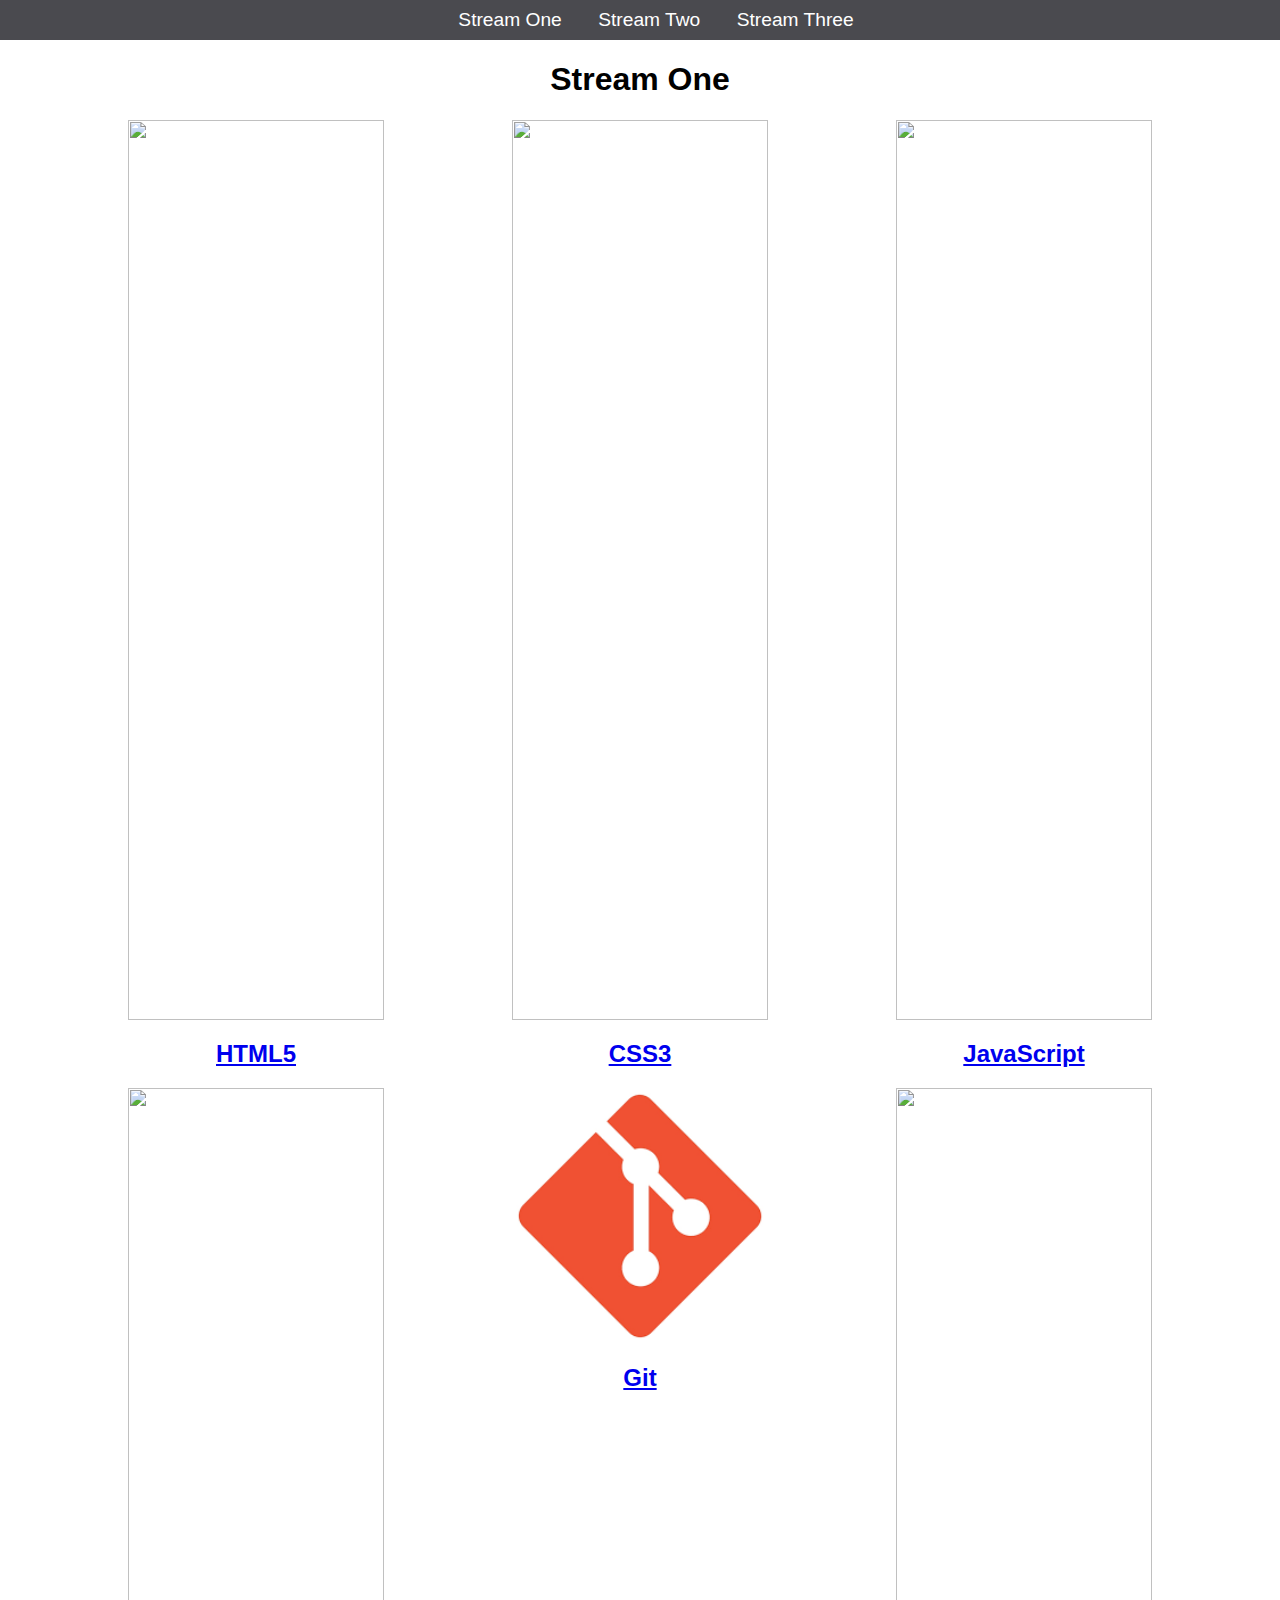
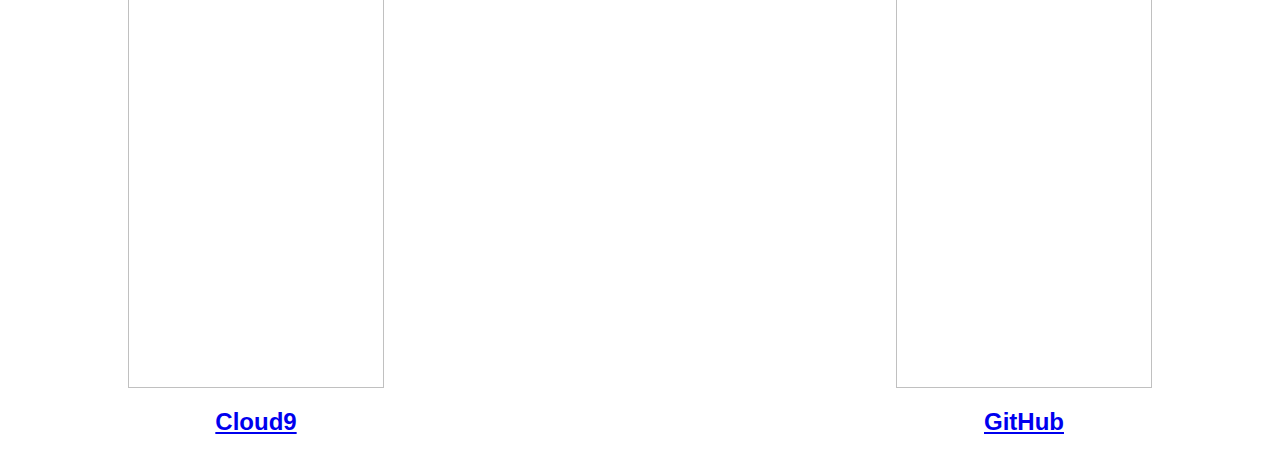
==== index.html @ 946327fa "Rename stream.one.html to index.html" ====
<html>
    <head>
        <title>
            Stream One
        </title>
      <link rel="stylesheet" href="css/style.css" type="text/css" />
    </head>
    <body>
        <nav>
            <ul>
                <li><a href="stream.one.html">Stream One</a></li>
                <li><a href="stream.two.html">Stream Two</a></li>
                <li><a href="stream.three.html">Stream Three</a></li>
                
            </ul>
        </nav>
        <h1>Stream One</h1>
        <div class="card">
            <a href="https://da.wikipedia.org/wiki/HTML5" target="_blank">
            <img src="https://d2b8crmh47yoxi.cloudfront.net/wp-content/uploads/2014/08/blog-html-5-400x400.png" />
            <h2>HTML5</h2>
        </a>
        </div>
        <div class="card">
            <a href="https://en.wikipedia.org/wiki/Cascading_Style_Sheets" target="_blank">
                <img src="https://eternitech.com/wp-content/uploads/2016/11/CSS3.png"/>
                <h2>CSS3</h2>
            </a>
        </div>
        <div class="card">
            <a href="https://en.wikipedia.org/wiki/JavaScript" target="_blank">
                <img src="https://i2.wp.com/www.nuimedia.com/wp-content/uploads/2017/01/javascript-logo.png?ssl=1">
                <h2>JavaScript</h2>
                </a>
        </div>
        <div class="card">
            <a href="https://en.wikipedia.org/wiki/Cloud9_IDE" target="_blank">
                <img src="https://upload.wikimedia.org/wikipedia/commons/thumb/5/5f/Cloud9IDE.png/260px-Cloud9IDE.png">
                <h2>Cloud9</h2>
            </a>
        </div>
        <div class="card">
            <a href="https://en.wikipedia.org/wiki/Git" target="_blank">
                <img src="[data-uri]">
                <h2>Git</h2>
            </a>
        </div>
        <div class="card">
            <a href="https://en.wikipedia.org/wiki/GitHub" target="_blank">
                <img src="https://cdn0.tnwcdn.com/wp-content/blogs.dir/1/files/2016/11/github-image-796x418.png">
                <h2>GitHub</h2>
            </a>
        </div>
        
        
        
        
        
        
    </body>
</html>
---- css/style.css ----
body {
    margin: 0;
    padding: 0;
    font-family: 'oswald', sans-serif;
}

nav ul {
    list-style: none;
    background-color: #4a4a4f;
    text-align: center;
    margin: 0;
    padding: 0;
}

nav li {
    font-size: 1.2em;
    line-height: 40px;
    height: 40px;
    display: inline-block;
    margin-left: 2.5%;
    
}

nav a {
    text-decoration: none;
    color: #ffffff;
    display: block;
}

nav a:hover {
    background-color: #ffffff;
    color: #4a4a4f;
}

.card {
    float: left;
    width: 20%;
    margin-left: 10%;
}
.card a {
    text-align: center;
}

img {
    width: 100%;
}
h1 {
    text-align: center;
}
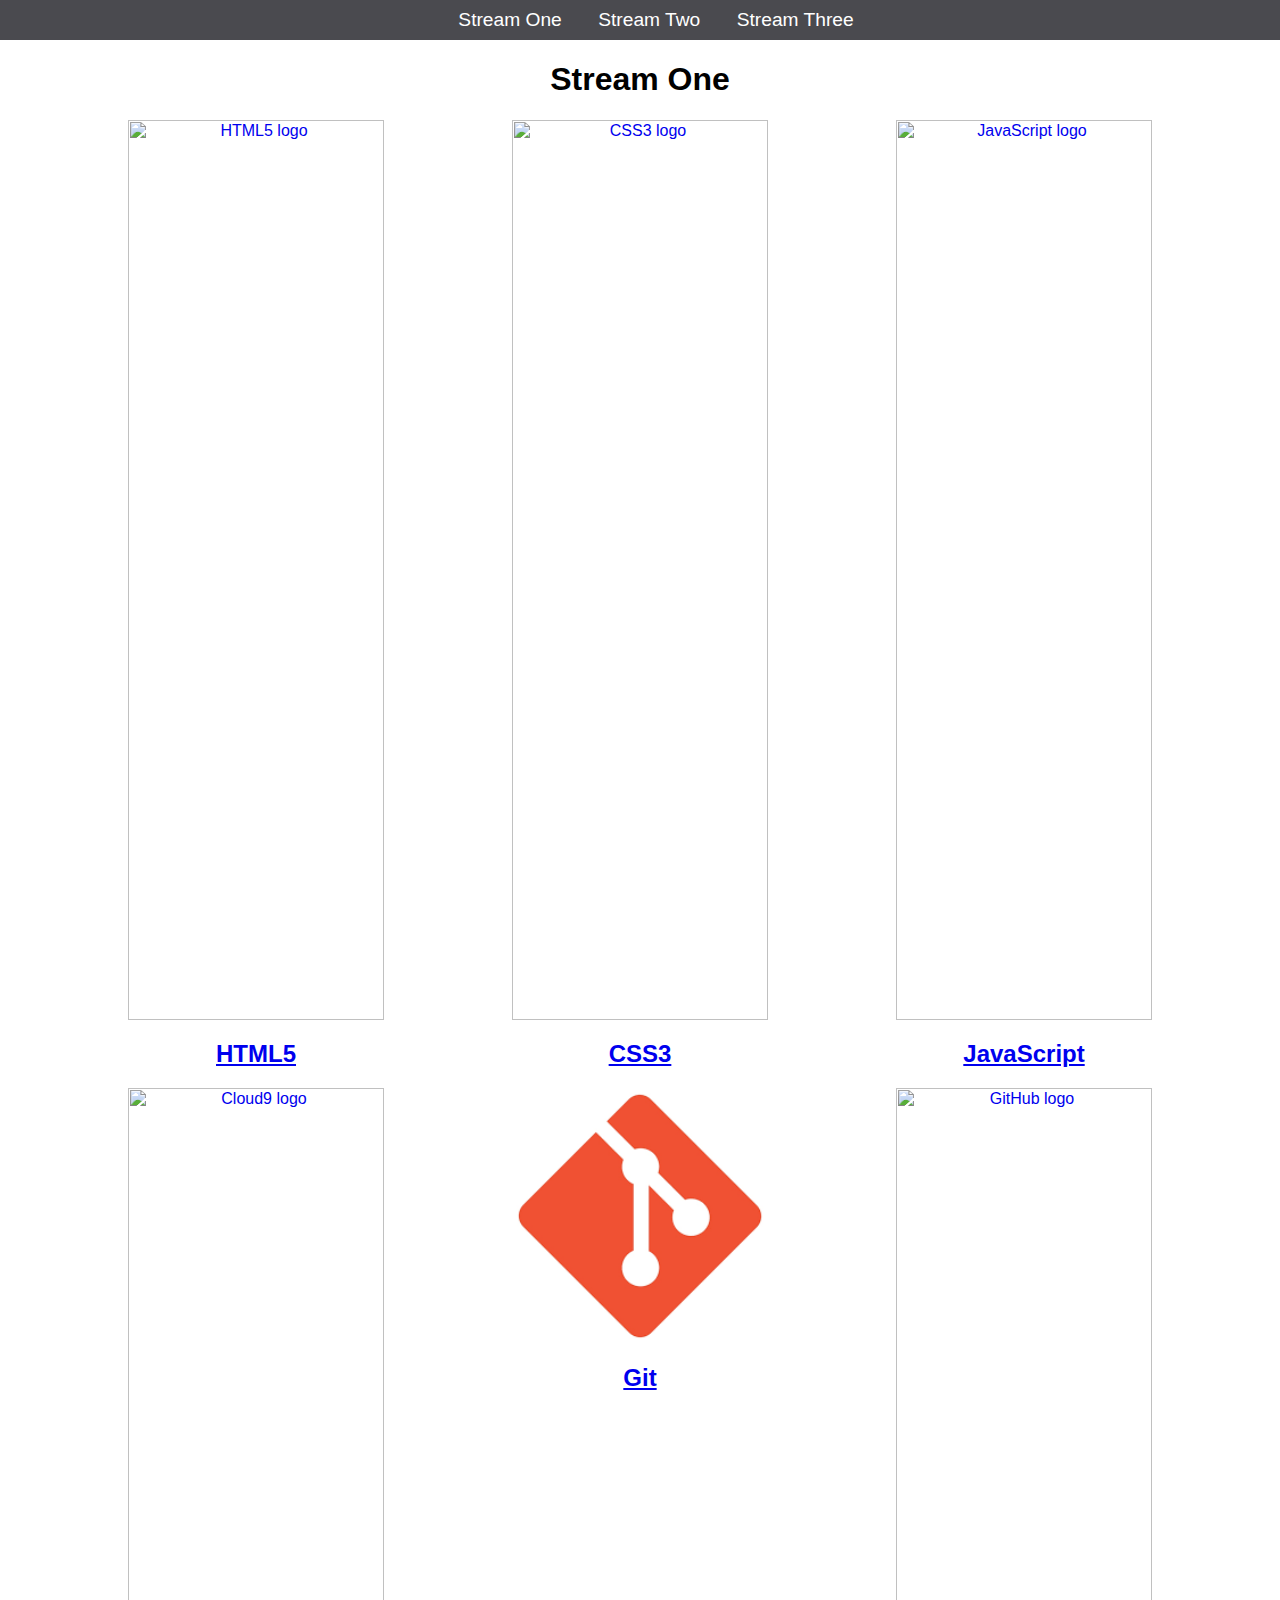
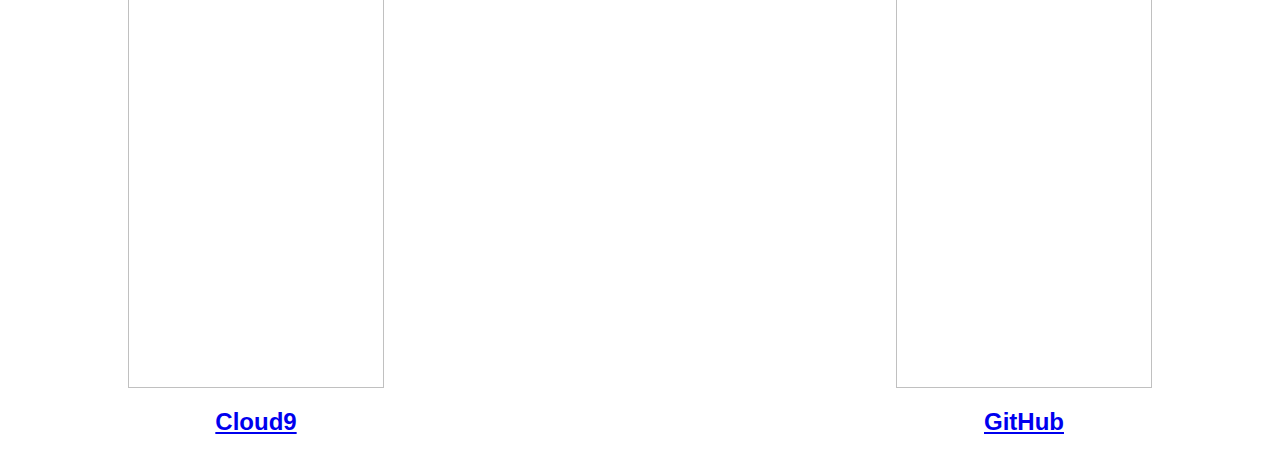
==== commit adbf0cbc: "Update for alt for img" ====
--- a/index.html
+++ b/index.html
@@ -1,4 +1,4 @@
-<html>
+<html lang="en">
     <head>
         <title>
             Stream One
@@ -8,7 +8,7 @@
     <body>
         <nav>
             <ul>
-                <li><a href="stream.one.html">Stream One</a></li>
+                <li><a href="index.html">Stream One</a></li>
                 <li><a href="stream.two.html">Stream Two</a></li>
                 <li><a href="stream.three.html">Stream Three</a></li>
                 
@@ -17,45 +17,39 @@
         <h1>Stream One</h1>
         <div class="card">
             <a href="https://da.wikipedia.org/wiki/HTML5" target="_blank">
-            <img src="https://d2b8crmh47yoxi.cloudfront.net/wp-content/uploads/2014/08/blog-html-5-400x400.png" />
+            <img src="https://d2b8crmh47yoxi.cloudfront.net/wp-content/uploads/2014/08/blog-html-5-400x400.png" alt="HTML5 logo" />
             <h2>HTML5</h2>
         </a>
         </div>
         <div class="card">
             <a href="https://en.wikipedia.org/wiki/Cascading_Style_Sheets" target="_blank">
-                <img src="https://eternitech.com/wp-content/uploads/2016/11/CSS3.png"/>
+                <img src="https://eternitech.com/wp-content/uploads/2016/11/CSS3.png" alt="CSS3 logo"/>
                 <h2>CSS3</h2>
             </a>
         </div>
         <div class="card">
             <a href="https://en.wikipedia.org/wiki/JavaScript" target="_blank">
-                <img src="https://i2.wp.com/www.nuimedia.com/wp-content/uploads/2017/01/javascript-logo.png?ssl=1">
+                <img src="https://i2.wp.com/www.nuimedia.com/wp-content/uploads/2017/01/javascript-logo.png?ssl=1" alt="JavaScript logo">
                 <h2>JavaScript</h2>
                 </a>
         </div>
         <div class="card">
             <a href="https://en.wikipedia.org/wiki/Cloud9_IDE" target="_blank">
-                <img src="https://upload.wikimedia.org/wikipedia/commons/thumb/5/5f/Cloud9IDE.png/260px-Cloud9IDE.png">
+                <img src="https://upload.wikimedia.org/wikipedia/commons/thumb/5/5f/Cloud9IDE.png/260px-Cloud9IDE.png" alt="Cloud9 logo">
                 <h2>Cloud9</h2>
             </a>
         </div>
         <div class="card">
             <a href="https://en.wikipedia.org/wiki/Git" target="_blank">
-                <img src="[data-uri]">
+                <img src="[data-uri]" alt="Git logo">
                 <h2>Git</h2>
             </a>
         </div>
         <div class="card">
             <a href="https://en.wikipedia.org/wiki/GitHub" target="_blank">
-                <img src="https://cdn0.tnwcdn.com/wp-content/blogs.dir/1/files/2016/11/github-image-796x418.png">
+                <img src="https://cdn0.tnwcdn.com/wp-content/blogs.dir/1/files/2016/11/github-image-796x418.png" alt="GitHub logo">
                 <h2>GitHub</h2>
             </a>
         </div>
-        
-        
-        
-        
-        
-        
     </body>
 </html>